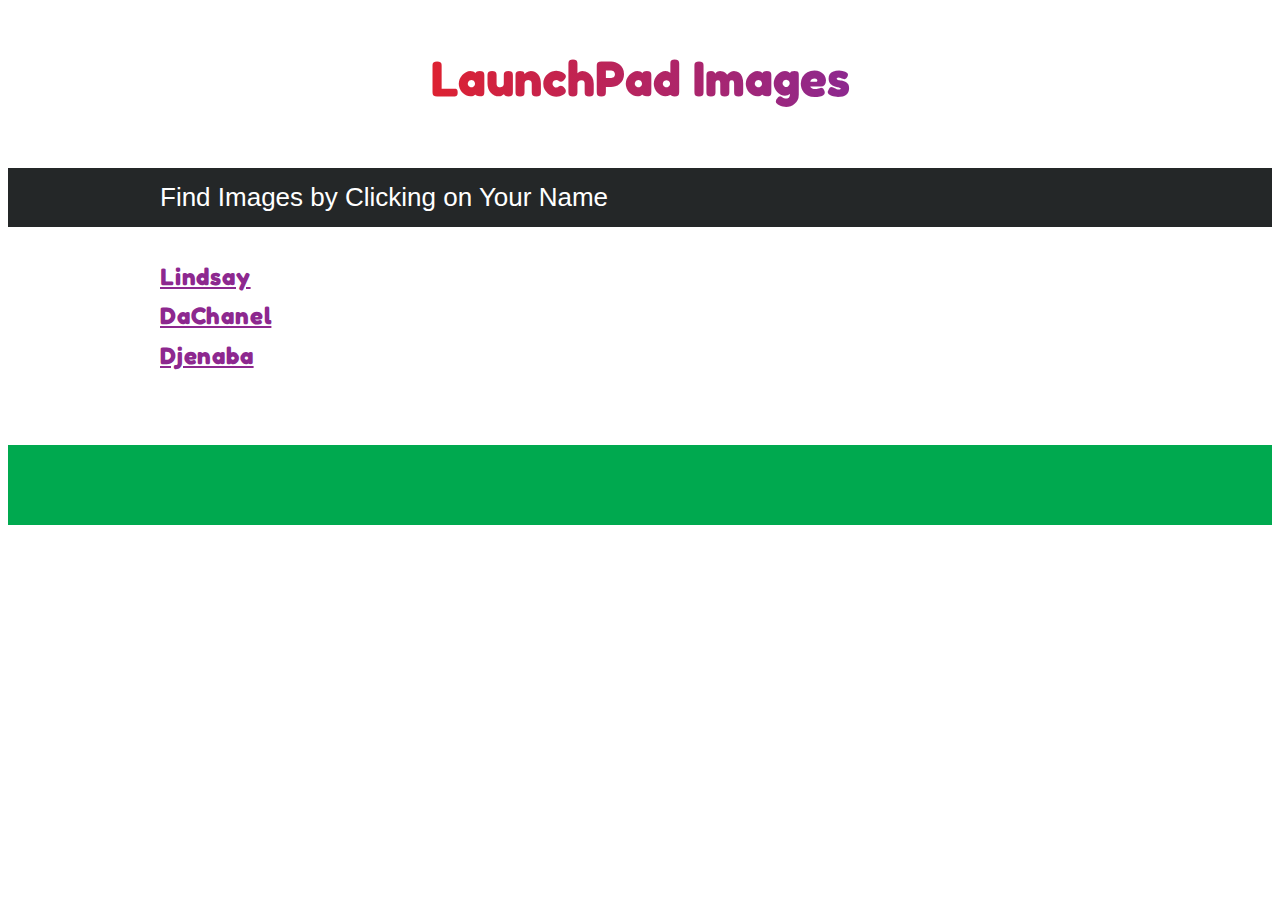
==== index.html @ 26a5ce30 "new images and folders for djenaba and dachanel" ====
<!doctype html>
<html lang='en'>
	<head>
		<title>LaunchPad | Images</title>
		<link rel="stylesheet" href="css/styles.css">
		<meta name="viewport" content="width=device-width, initial-scale=1, user-scalable=true;">
	</head>

	<body>
		<header class="site-header">
		  <div class="max-width">
		    <h1 class="heading__primary">LaunchPad Images</h1>
		  </div>
		</header>

		<main class="site-content">
		  <article class="content-section" id="tables">
		    <header class="content-section__header">
		      <div class="max-width">
		        <h1 class="heading__tertiary">Find Images by Clicking on Your Name</h1>
		      </div>
		    </header>
		    <div class="max-width">
		      <h3 class="heading__quaternary"><a href="/images/lindsay/Granada.jpg">Lindsay</a></h3>
					<h3 class="heading__quaternary"><a href="/images/dachanel/dachanel.jpg">DaChanel</a></h3>
					<h3 class="heading__quaternary"><a href="/images/djenaba/djenaba.jpg">Djenaba</a></h3>
		    </div>
		  </article>
		</main>

		<footer class="site-footer">
		  <div class="max-width">

		  </div>
		</footer>
	</body>

</html>
---- css/styles.css ----
@import url(https://fonts.googleapis.com/css?family=Fredoka+One);
h1, h2, h3, h4, h5, h6 {
  margin: 0;
}

body {
  font-family: 'Helvetica Neue', Helvetica, Arial, sans-serif;
  color: #242728;
  line-height: 1.2rem;
}

p {
  margin-bottom: 1.64rem;
}

a {
  color: #8D288F;
}

table {
  width: 100%;
}

th, td {
  text-align: left;
  vertical-align: top;
}

strong {
  font-weight: 700;
  color: #00A94F;
  font-size: 18px;
}

.max-width {
  max-width: 1000px;
  box-sizing: border-box;
  margin: auto;
  padding: 20px;
}

.code {
  font-family: monospace;
  display: inline-block;
  font-size: 14px;
  background: #eee;
  padding: 5px 8px;
  border-radius: 5px;
  margin: 5px 10px 5px 0;
}
.code--pink {
  color: #DD2131;
}
.code--purple {
  color: #8D288F;
}
.code--blue {
  color: #00ABE6;
}
.code--dim {
  font-size: 16px;
  color: #999;
}
.code--black {
  color: black;
}
.code--button {
  font-size: 16px;
  cursor: pointer;
}
.code--font-family {
  display: block;
  text-align: left;
  font-size: 16px;
  line-height: 1.64rem;
  color: #8D288F;
  overflow: auto;
}
.code--active-color {
  background: none;
  color: #00ABE6;
  font-size: inherit;
}

.description {
  text-align: center;
  font-size: 18px;
  font-style: italic;
  color: #242728;
  margin: 0 auto 40px;
  max-width: 800px;
}

.heading__primary {
  color: #DD2131;
  background: -webkit-linear-gradient(180deg, #8D288F, #DD2131);
  -webkit-background-clip: text;
  -webkit-text-fill-color: transparent;
  font-family: 'Fredoka One';
  font-size: 50px;
  line-height: 60px;
  margin: 0 0 20px;
  display: inline-block;
}
.heading__secondary {
  font-size: 22px;
  font-weight: 700;
  margin-bottom: 30px;
}
.heading__secondary div {
  display: inline-block;
}
.heading__secondary div:first-letter {
  text-decoration: underline;
}
.heading__tertiary {
  color: white;
  font-weight: 400;
  font-size: 26px;
}
.heading__tertiary code {
  color: #00ABE6;
}
.heading__quaternary {
  color: #00A94F;
  font-family: "Fredoka One";
  font-size: 24px;
  letter-spacing: .05rem;
  margin: 0 0 20px;
}

.toggle-nav a {
  color: black;
  text-decoration: none;
  padding: 5px 8px;
  border-radius: 3px;
  font-weight: 700;
  line-height: 2em;
}
.toggle-nav a:hover {
  color: #00ABE6;
  cursor: pointer;
}
.toggle-nav a.active {
  color: white;
  background: #8D288F;
}

.site-header {
  padding: 20px;
  text-align: center;
  font-weight: 700;
}

.site-footer {
  background: #00A94F;
  color: white;
  padding: 20px;
  text-align: center;
  line-height: 1.4rem;
}
.site-footer a {
  color: white;
}

.content-section {
  padding-bottom: 40px;
  overflow: auto;
}
.content-section__header {
  background: #242728;
  margin-bottom: 20px;
}
.content-section__table {
  width: 100%;
  text-align: left;
  border-collapse: collapse;
  margin-bottom: 20px;
}
.content-section__table:last-child {
  margin-bottom: 0;
}
.content-section__table table {
  width: 100%;
}
.content-section__table thead {
  background-color: #00ABE6;
  color: white;
  letter-spacing: .1rem;
}
.content-section__table tbody tr:hover {
  background-color: #eee;
}
.content-section__table th {
  padding: 20px 10px 10px;
}
.content-section__table tr {
  border-bottom: 1px solid #00ABE6;
}
.content-section__table tr tr {
  border-bottom: none;
}
.content-section__table td {
  padding: 10px;
}
.content-section__table td[colspan="2"] {
  padding: 0;
}

.code-list {
  text-align: center;
  padding: 20px;
}

.card {
  box-sizing: border-box;
  border: 1px solid #8D288F;
  padding: 20px;
  text-align: center;
  margin-bottom: 20px;
  clear: right;
}
@media (min-width: 700px) {
  .card {
    width: calc(50% - 20px);
    float: left;
  }
  .card:nth-child(odd) {
    margin-right: 20px;
  }
}
.card__heading {
  font-size: 24px;
  color: #00A94F;
  margin-bottom: 20px;
}
.card__sample {
  line-height: 1.4rem;
  margin-bottom: 20px;
  height: 100px;
}
.card h4 {
  text-align: left;
  font-weight: 700;
}

dl {
  text-align: left;
}

dt {
  color: #00ABE6;
  font-weight: bold;
  margin: 0 20px 20px 0;
}

dd {
  display: block;
  margin: 0 0 40px 20px;
}
dd:last-child {
  margin-bottom: 0;
}
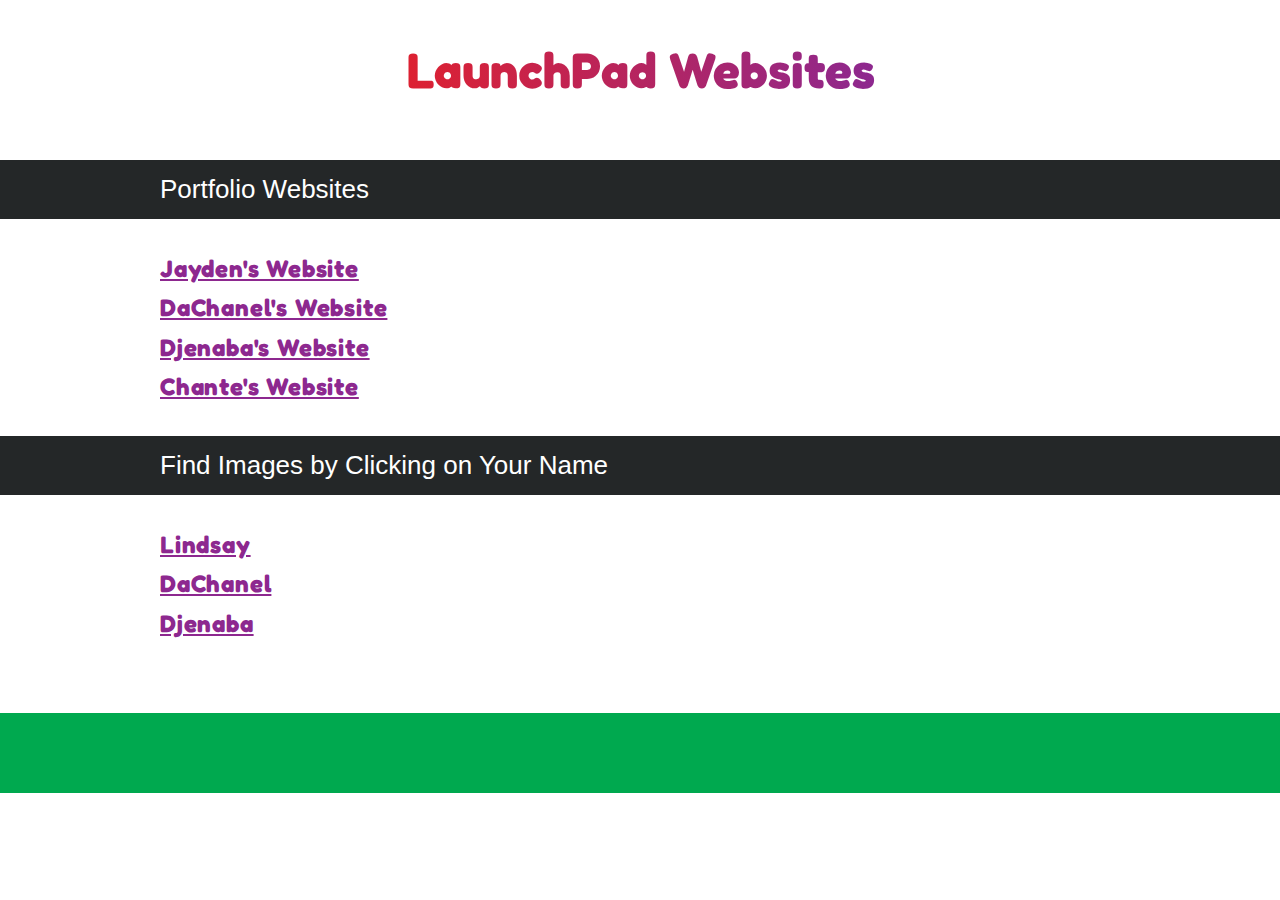
==== commit 495bdc04: "adding website urls" ====
--- a/index.html
+++ b/index.html
@@ -1,7 +1,7 @@
 <!doctype html>
 <html lang='en'>
 	<head>
-		<title>LaunchPad | Images</title>
+		<title>LaunchPad | Websites</title>
 		<link rel="stylesheet" href="css/styles.css">
 		<meta name="viewport" content="width=device-width, initial-scale=1, user-scalable=true;">
 	</head>
@@ -9,21 +9,32 @@
 	<body>
 		<header class="site-header">
 		  <div class="max-width">
-		    <h1 class="heading__primary">LaunchPad Images</h1>
+		    <h1 class="heading__primary">LaunchPad Websites</h1>
 		  </div>
 		</header>
 
 		<main class="site-content">
 		  <article class="content-section" id="tables">
-		    <header class="content-section__header">
+				<header class="content-section__header">
+		      <div class="max-width">
+		        <h1 class="heading__tertiary">Portfolio Websites</h1>
+		      </div>
+		    </header>
+		    <div class="max-width">
+		      <h3 class="heading__quaternary"><a href="https://codepen.io/J2003july29/full/LdLbaN/">Jayden's Website</a></h3>
+					<h3 class="heading__quaternary"><a href="#">DaChanel's Website</a></h3>
+					<h3 class="heading__quaternary"><a href="#">Djenaba's Website</a></h3>
+					<h3 class="heading__quaternary"><a href="#">Chante's Website</a></h3>
+		    </div>
+				<header class="content-section__header">
 		      <div class="max-width">
 		        <h1 class="heading__tertiary">Find Images by Clicking on Your Name</h1>
 		      </div>
 		    </header>
 		    <div class="max-width">
-		      <h3 class="heading__quaternary"><a href="/images/lindsay/Granada.jpg">Lindsay</a></h3>
-					<h3 class="heading__quaternary"><a href="/images/dachanel/dachanel.jpg">DaChanel</a></h3>
-					<h3 class="heading__quaternary"><a href="/images/djenaba/djenaba.jpg">Djenaba</a></h3>
+		      <h3 class="heading__quaternary"><a href="/LaunchPad/images/lindsay/Granada.jpg">Lindsay</a></h3>
+					<h3 class="heading__quaternary"><a href="/LaunchPad/images/dachanel/dachanel.jpg">DaChanel</a></h3>
+					<h3 class="heading__quaternary"><a href="/LaunchPad/images/djenaba/djenaba.jpg">Djenaba</a></h3>
 		    </div>
 		  </article>
 		</main>
--- a/css/styles.css
+++ b/css/styles.css
@@ -7,6 +7,7 @@
   font-family: 'Helvetica Neue', Helvetica, Arial, sans-serif;
   color: #242728;
   line-height: 1.2rem;
+  margin: 0;
 }
 
 p {
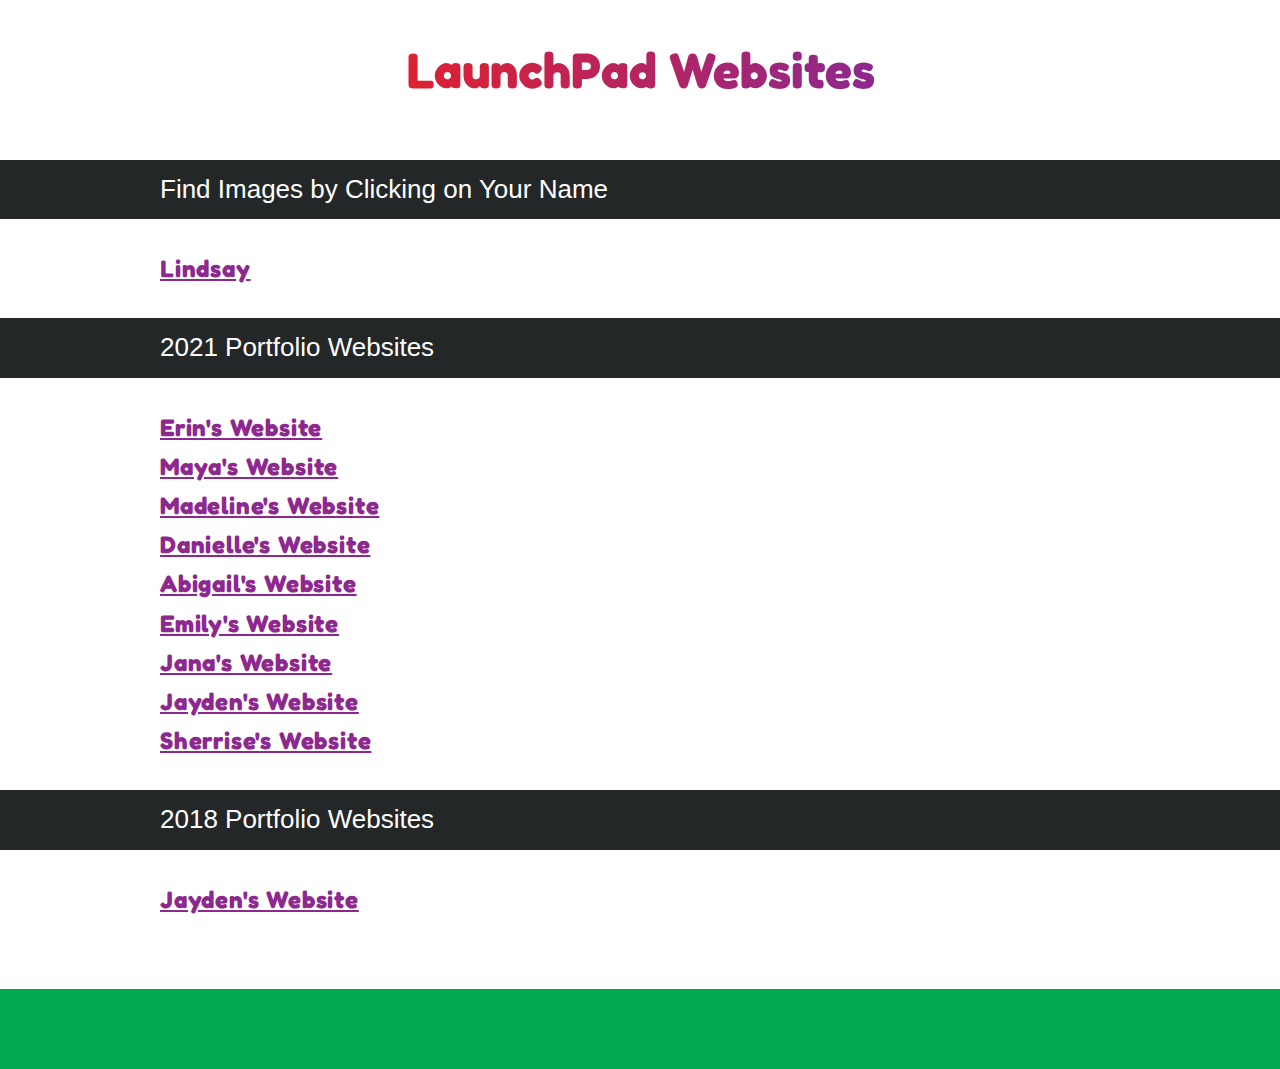
==== commit ee1e847c: "feat: change up layout for 2021 class" ====
--- a/index.html
+++ b/index.html
@@ -17,24 +17,35 @@
 		  <article class="content-section" id="tables">
 				<header class="content-section__header">
 		      <div class="max-width">
-		        <h1 class="heading__tertiary">Portfolio Websites</h1>
-		      </div>
-		    </header>
-		    <div class="max-width">
-		      <h3 class="heading__quaternary"><a href="https://codepen.io/J2003july29/full/LdLbaN/">Jayden's Website</a></h3>
-					<h3 class="heading__quaternary"><a href="#">DaChanel's Website</a></h3>
-					<h3 class="heading__quaternary"><a href="#">Djenaba's Website</a></h3>
-					<h3 class="heading__quaternary"><a href="#">Chante's Website</a></h3>
-		    </div>
-				<header class="content-section__header">
-		      <div class="max-width">
 		        <h1 class="heading__tertiary">Find Images by Clicking on Your Name</h1>
 		      </div>
 		    </header>
 		    <div class="max-width">
 		      <h3 class="heading__quaternary"><a href="/LaunchPad/images/lindsay/Granada.jpg">Lindsay</a></h3>
-					<h3 class="heading__quaternary"><a href="/LaunchPad/images/dachanel/dachanel.jpg">DaChanel</a></h3>
-					<h3 class="heading__quaternary"><a href="/LaunchPad/images/djenaba/djenaba.jpg">Djenaba</a></h3>
+		    </div>
+				<header class="content-section__header">
+		      <div class="max-width">
+		        <h1 class="heading__tertiary">2021 Portfolio Websites</h1>
+		      </div>
+		    </header>
+		    <div class="max-width">
+		      <h3 class="heading__quaternary"><a href="h">Erin's Website</a></h3>
+					<h3 class="heading__quaternary"><a href="#">Maya's Website</a></h3>
+					<h3 class="heading__quaternary"><a href="#">Madeline's Website</a></h3>
+					<h3 class="heading__quaternary"><a href="#">Danielle's Website</a></h3>
+					<h3 class="heading__quaternary"><a href="#">Abigail's Website</a></h3>
+					<h3 class="heading__quaternary"><a href="#">Emily's Website</a></h3>
+					<h3 class="heading__quaternary"><a href="#">Jana's Website</a></h3>
+					<h3 class="heading__quaternary"><a href="#">Jayden's Website</a></h3>
+					<h3 class="heading__quaternary"><a href="#">Sherrise's Website</a></h3>
+		    </div>
+				<header class="content-section__header">
+		      <div class="max-width">
+		        <h1 class="heading__tertiary">2018 Portfolio Websites</h1>
+		      </div>
+		    </header>
+		    <div class="max-width">
+		      <h3 class="heading__quaternary"><a href="https://codepen.io/J2003july29/full/LdLbaN/">Jayden's Website</a></h3>
 		    </div>
 		  </article>
 		</main>
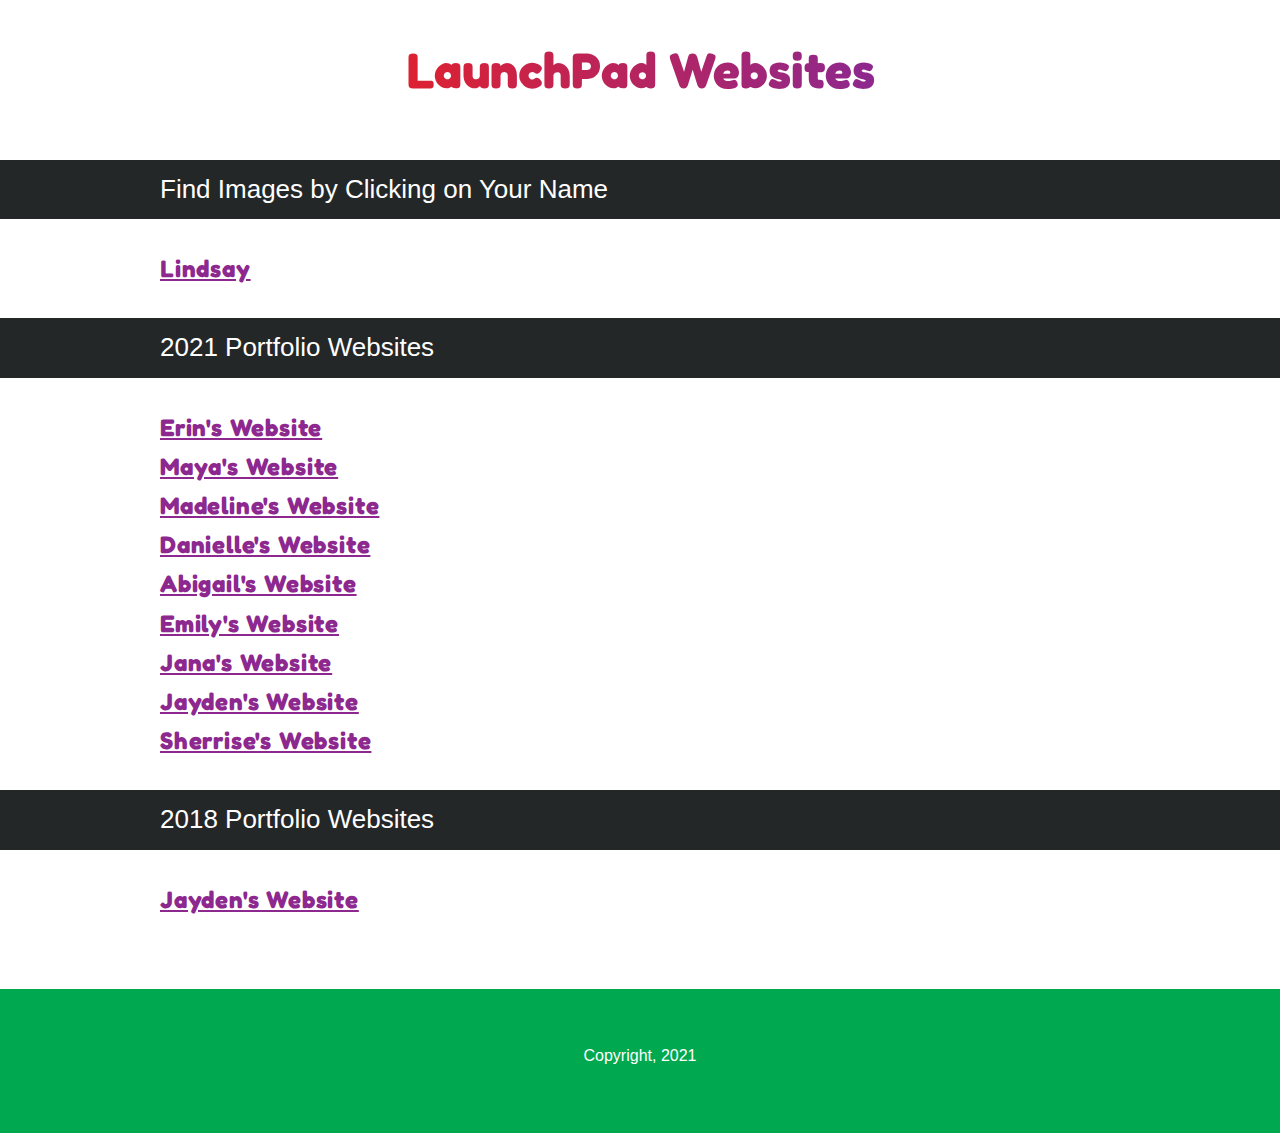
==== commit 0a11aa00: "feat: more links for lindsays images and footer copyright" ====
--- a/index.html
+++ b/index.html
@@ -21,7 +21,7 @@
 		      </div>
 		    </header>
 		    <div class="max-width">
-		      <h3 class="heading__quaternary"><a href="/LaunchPad/images/lindsay/Granada.jpg">Lindsay</a></h3>
+		      <h3 class="heading__quaternary"><a href="pages/lindsay.html">Lindsay</a></h3>
 		    </div>
 				<header class="content-section__header">
 		      <div class="max-width">
@@ -52,7 +52,7 @@
 
 		<footer class="site-footer">
 		  <div class="max-width">
-
+		 		<p>Copyright, 2021</p>
 		  </div>
 		</footer>
 	</body>
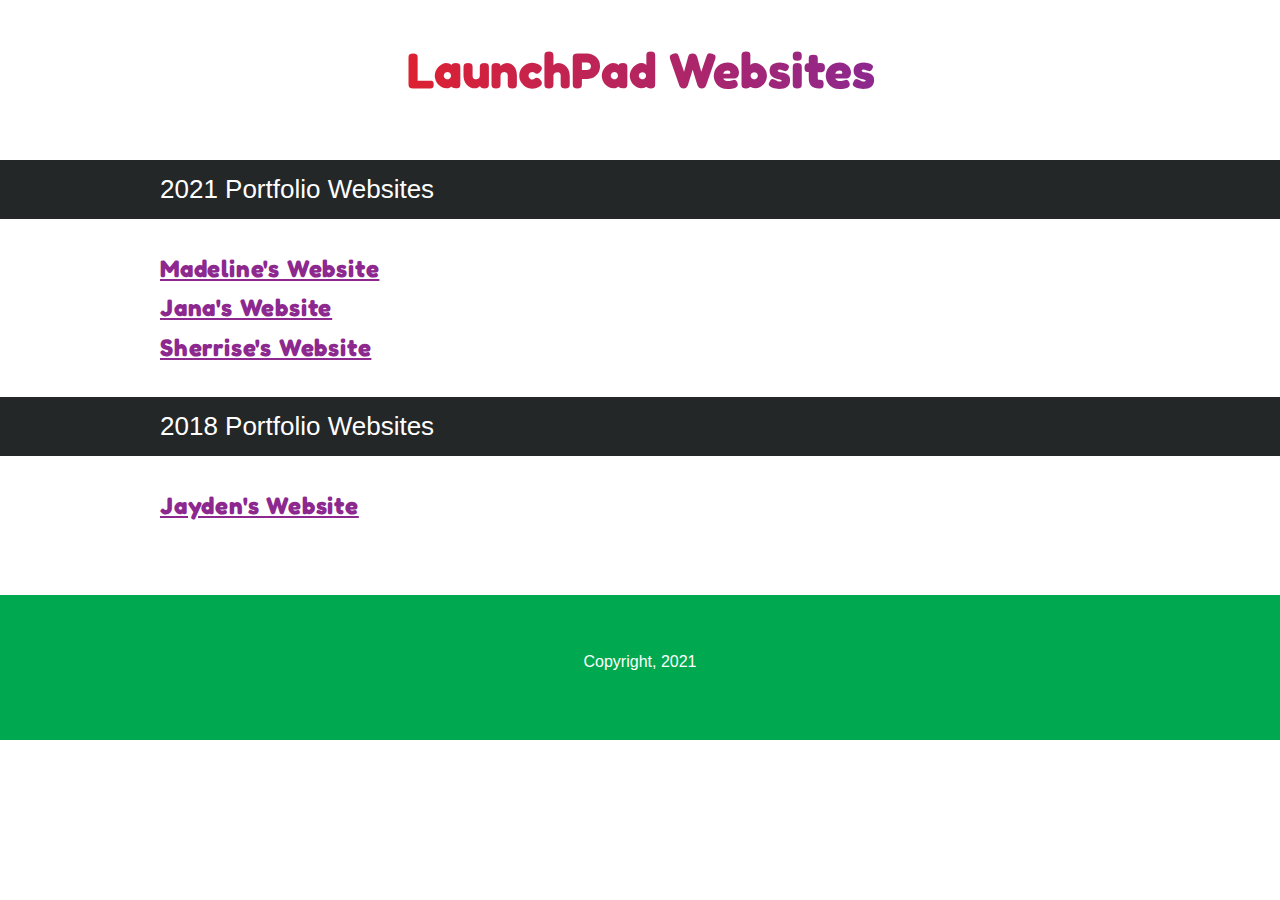
==== commit 628b93a5: "feat: add 2021 codepens" ====
--- a/index.html
+++ b/index.html
@@ -15,29 +15,23 @@
 
 		<main class="site-content">
 		  <article class="content-section" id="tables">
-				<header class="content-section__header">
+				<!-- <header class="content-section__header">
 		      <div class="max-width">
 		        <h1 class="heading__tertiary">Find Images by Clicking on Your Name</h1>
 		      </div>
 		    </header>
 		    <div class="max-width">
 		      <h3 class="heading__quaternary"><a href="pages/lindsay.html">Lindsay</a></h3>
-		    </div>
+		    </div> -->
 				<header class="content-section__header">
 		      <div class="max-width">
 		        <h1 class="heading__tertiary">2021 Portfolio Websites</h1>
 		      </div>
 		    </header>
 		    <div class="max-width">
-		      <h3 class="heading__quaternary"><a href="h">Erin's Website</a></h3>
-					<h3 class="heading__quaternary"><a href="#">Maya's Website</a></h3>
-					<h3 class="heading__quaternary"><a href="#">Madeline's Website</a></h3>
-					<h3 class="heading__quaternary"><a href="#">Danielle's Website</a></h3>
-					<h3 class="heading__quaternary"><a href="#">Abigail's Website</a></h3>
-					<h3 class="heading__quaternary"><a href="#">Emily's Website</a></h3>
-					<h3 class="heading__quaternary"><a href="#">Jana's Website</a></h3>
-					<h3 class="heading__quaternary"><a href="#">Jayden's Website</a></h3>
-					<h3 class="heading__quaternary"><a href="#">Sherrise's Website</a></h3>
+					<h3 class="heading__quaternary"><a href="https://codepen.io/mmd900/full/NWRmqzQ">Madeline's Website</a></h3>
+					<h3 class="heading__quaternary"><a href="https://codepen.io/jTebroski04/details/OJbLbog">Jana's Website</a></h3>
+					<h3 class="heading__quaternary"><a href="https://codepen.io/Sher-sher/details/WNoXJaE">Sherrise's Website</a></h3>
 		    </div>
 				<header class="content-section__header">
 		      <div class="max-width">
